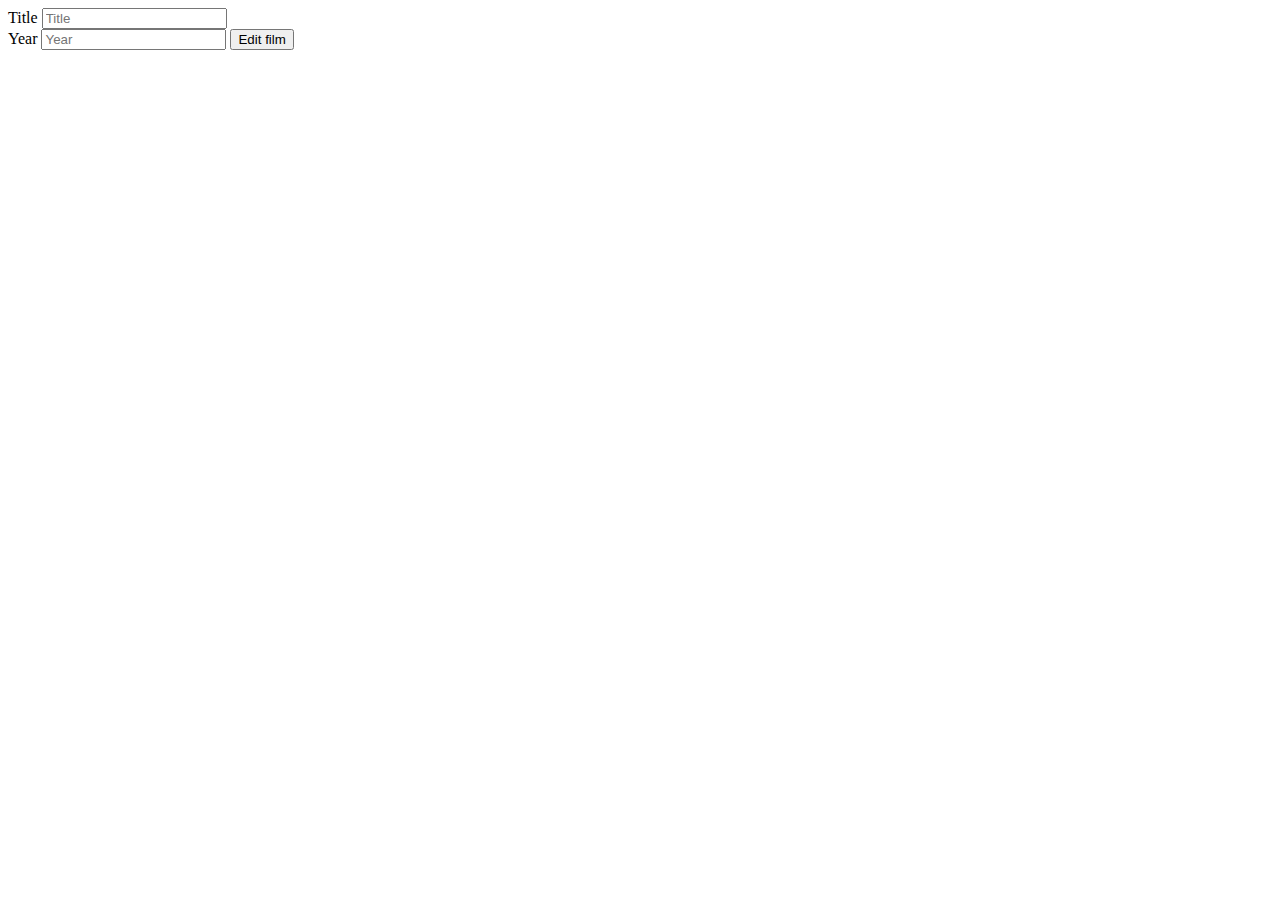
==== src/main/resources/templates/editFilm.html @ a1a2e551 "Table to display films" ====
<!DOCTYPE html>
<html 	xmlns:th="http://www.thymeleaf.org"
		xmlns:sec="https://www.thymeleaf.org/thymeleaf-extras-springsecurity5">
<head>
<meta charset="ISO-8859-1">
<title>Insert title here</title>
</head>
<body>
	<form action="#" th:action="@{/editFilm/{id}(id =${film.id})}" th:object="${film}" method="post">
	    <label for="Title">Title</label>
	    <input type="text" th:field="${film.title}" id="title" placeholder="Title">
	    <span th:if="${#fields.hasErrors('title')}" th:errors="*{title}"></span>
	    <br>
	    <label for="Title">Year</label>
	    <input type="text" th:field="${film.year}" id="year" placeholder="Year">
	    <span th:if="${#fields.hasErrors('year')}" th:errors="*{year}"></span>
	    <input type="submit" value="Edit film">
	</form>
</body>
</html>
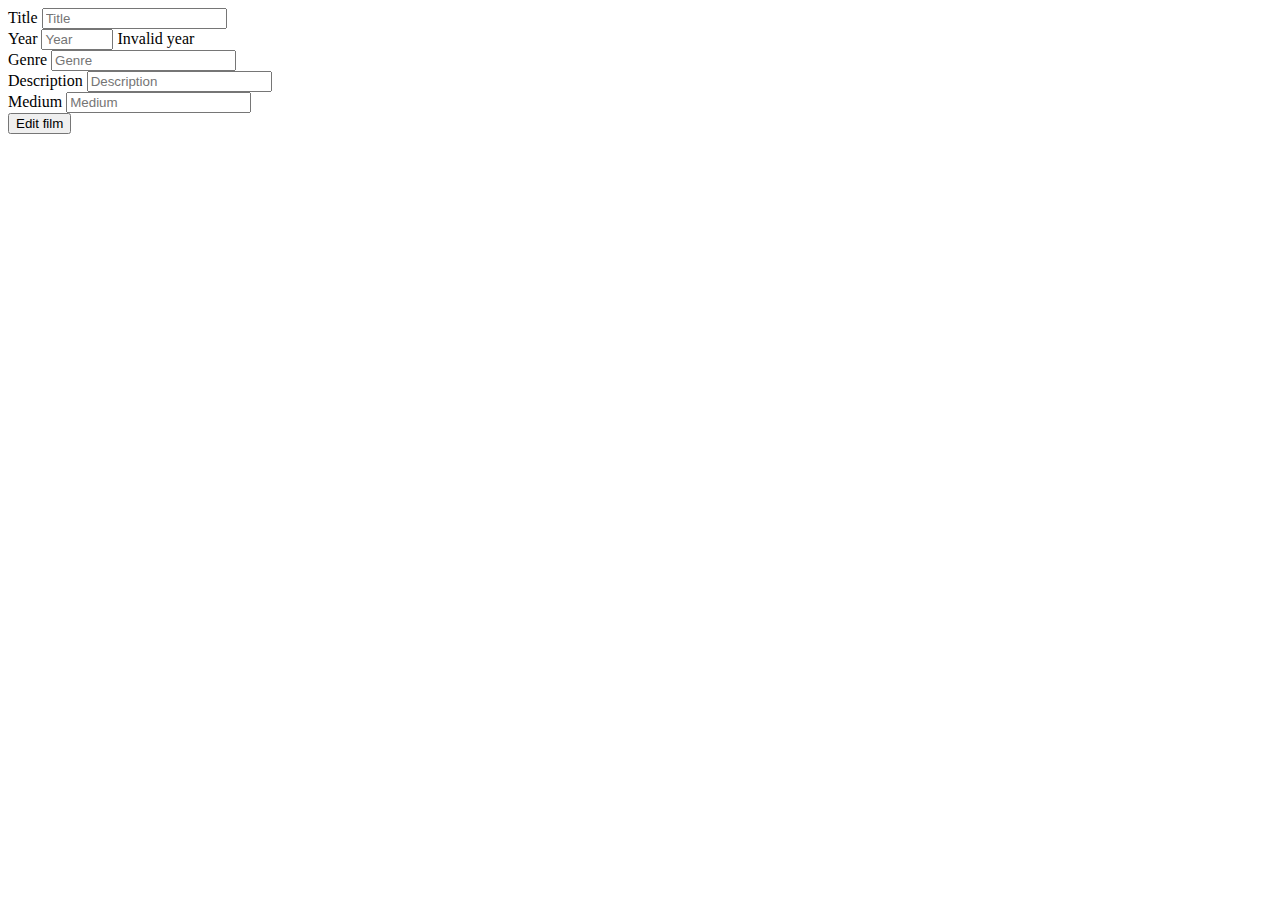
==== commit 958d7f17: "Expanded add/edit film forms, collection fields pending" ====
--- a/src/main/resources/templates/editFilm.html
+++ b/src/main/resources/templates/editFilm.html
@@ -3,17 +3,30 @@
 		xmlns:sec="https://www.thymeleaf.org/thymeleaf-extras-springsecurity5">
 <head>
 <meta charset="ISO-8859-1">
-<title>Insert title here</title>
+<title>Edit film</title>
 </head>
 <body>
 	<form action="#" th:action="@{/editFilm/{id}(id =${film.id})}" th:object="${film}" method="post">
-	    <label for="Title">Title</label>
+	    <label for="title">Title</label>
 	    <input type="text" th:field="${film.title}" id="title" placeholder="Title">
 	    <span th:if="${#fields.hasErrors('title')}" th:errors="*{title}"></span>
 	    <br>
-	    <label for="Title">Year</label>
-	    <input type="text" th:field="${film.year}" id="year" placeholder="Year">
-	    <span th:if="${#fields.hasErrors('year')}" th:errors="*{year}"></span>
+	    <label for="year">Year</label>
+	    <input type="number" min="1900" max="2099" th:field="${film.year}" id="year" placeholder="Year">
+	    <span th:if="${#fields.hasErrors('year')}" th:errors="*{year}">Invalid year</span>
+	    <br>
+	    <label for="genre">Genre</label>
+	    <input type="text" th:field="${film.genre}" id="genre" placeholder="Genre">
+	    <span th:if="${#fields.hasErrors('genre')}" th:errors="*{genre}"></span>
+	    <br>
+	    <label for="description">Description</label>
+	    <input type="text" th:field="${film.description}" id="description" placeholder="Description">
+	    <span th:if="${#fields.hasErrors('description')}" th:errors="*{description}"></span>
+	    <br>
+	    <label for="medium">Medium</label>
+	    <input type="text" th:field="${film.medium}" id="medium" placeholder="Medium">
+	    <span th:if="${#fields.hasErrors('medium')}" th:errors="*{medium}"></span>
+	    <br>
 	    <input type="submit" value="Edit film">
 	</form>
 </body>
